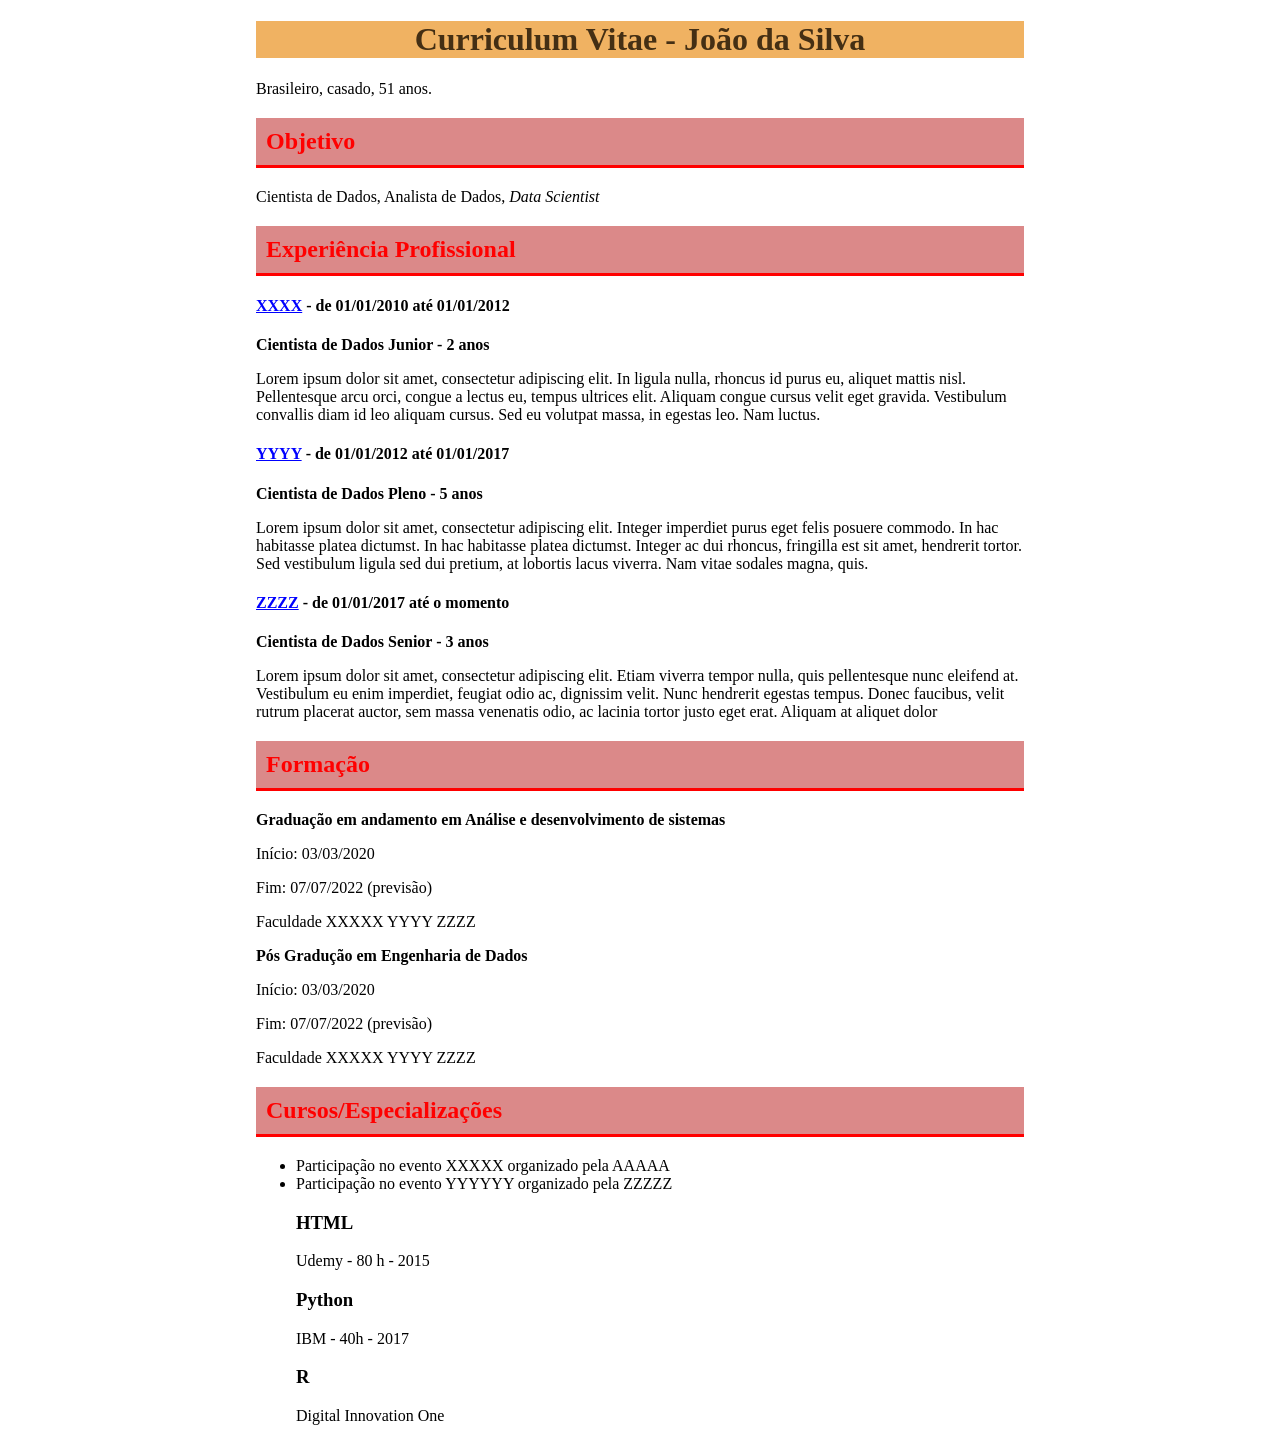
==== aula07_curriculum.html @ 6596ef08 "Atualizações nos arquivos e aulas novas" ====
<!DOCTYPE html>

<html lang = "pt-br">
    <head>
        <title>Currículo - João da Silva</title>
        <meta charset="utf-8">
        <meta name="author" content="Camila Diniz">
        <meta name="description" content="Esta página contém os primeiros passos no uso de CSS com HTML.">
        <meta name="keywords" content="html5, tecnologia, curso, CSS">

        <style>
            body{
                width: 60%;
                margin: auto;
            }
            h1{
                background-color: rgb(240, 178, 98);
                color: rgb(68, 47, 20);
                text-align: center;
            }

            h2{
                color:red;
                background-color:rgb(219, 137, 137);
                border-bottom: solid 3px red;
                padding: 10px 0px 10px 10px;
            }

            a{
                color: blue;
            }

        </style>
    </head>

    <body>
        <h1> Curriculum Vitae - João da Silva</h1>

        <p> Brasileiro, casado, 51 anos.</p>

        <h2>
            Objetivo
        </h2>

        <p>
            Cientista de Dados, Analista de Dados, <i>Data Scientist</i>
        </p>

        <h2>
            Experiência Profissional
        </h2>

        <h4><a href="#">XXXX</a> - de 01/01/2010 até 01/01/2012</h4>

        <p><b>Cientista de Dados Junior - 2 anos</b></p>
        <p>
            Lorem ipsum dolor sit amet, consectetur adipiscing elit. In ligula nulla, 
            rhoncus id purus eu, aliquet mattis nisl. Pellentesque arcu orci, congue a lectus eu, 
            tempus ultrices elit. Aliquam congue cursus velit eget gravida. 
            Vestibulum convallis diam id leo aliquam cursus. Sed eu volutpat massa, 
            in egestas leo. Nam luctus.
        </p>

        <h4><a href="#">YYYY</a> - de 01/01/2012 até 01/01/2017</h4>

        <p><b>Cientista de Dados Pleno - 5 anos</b></p>
        <p>
            Lorem ipsum dolor sit amet, consectetur adipiscing elit. 
            Integer imperdiet purus eget felis posuere commodo. In hac habitasse 
            platea dictumst. In hac habitasse platea dictumst. Integer ac dui rhoncus, 
            fringilla est sit amet, hendrerit tortor. 
            Sed vestibulum ligula sed dui pretium, at lobortis lacus viverra. 
            Nam vitae sodales magna, quis.
        </p>

        <h4><a href = "#">ZZZZ</a> - de 01/01/2017 até o momento</h4>

        <p><b>Cientista de Dados Senior - 3 anos</b></p>
        <p>
            Lorem ipsum dolor sit amet, consectetur adipiscing elit. 
            Etiam viverra tempor nulla, quis pellentesque nunc eleifend at. 
            Vestibulum eu enim imperdiet, feugiat odio ac, dignissim velit. 
            Nunc hendrerit egestas tempus. Donec faucibus, velit rutrum placerat auctor, 
            sem massa venenatis odio, ac lacinia tortor justo eget erat. Aliquam at aliquet dolor
        </p>




        <h2>
            Formação
        </h2>

        <p><b>Graduação em andamento em Análise e desenvolvimento de sistemas</b></p>

        <p> Início: 03/03/2020 </p>
        <p>Fim: 07/07/2022 (previsão)</p>
        <p>Faculdade XXXXX YYYY ZZZZ</p>

        <p><b>Pós Gradução em Engenharia de Dados</b></p>
        <p> Início: 03/03/2020 </p>
        <p>Fim: 07/07/2022 (previsão)</p>
        <p>Faculdade XXXXX YYYY ZZZZ</p>




        <h2>Cursos/Especializações</h2>

        <ul>
            <li> Participação no evento XXXXX organizado pela AAAAA</li>
            <li>Participação no evento YYYYYY organizado pela ZZZZZ</li>

            <h3>HTML</h3>
            <p>Udemy - 80 h - 2015</p>

            <h3> Python</h3>
            <p> IBM - 40h - 2017</p>

            <h3> R </h3>
            <p>Digital Innovation One</p>
        </ul>

    </body>
</html>
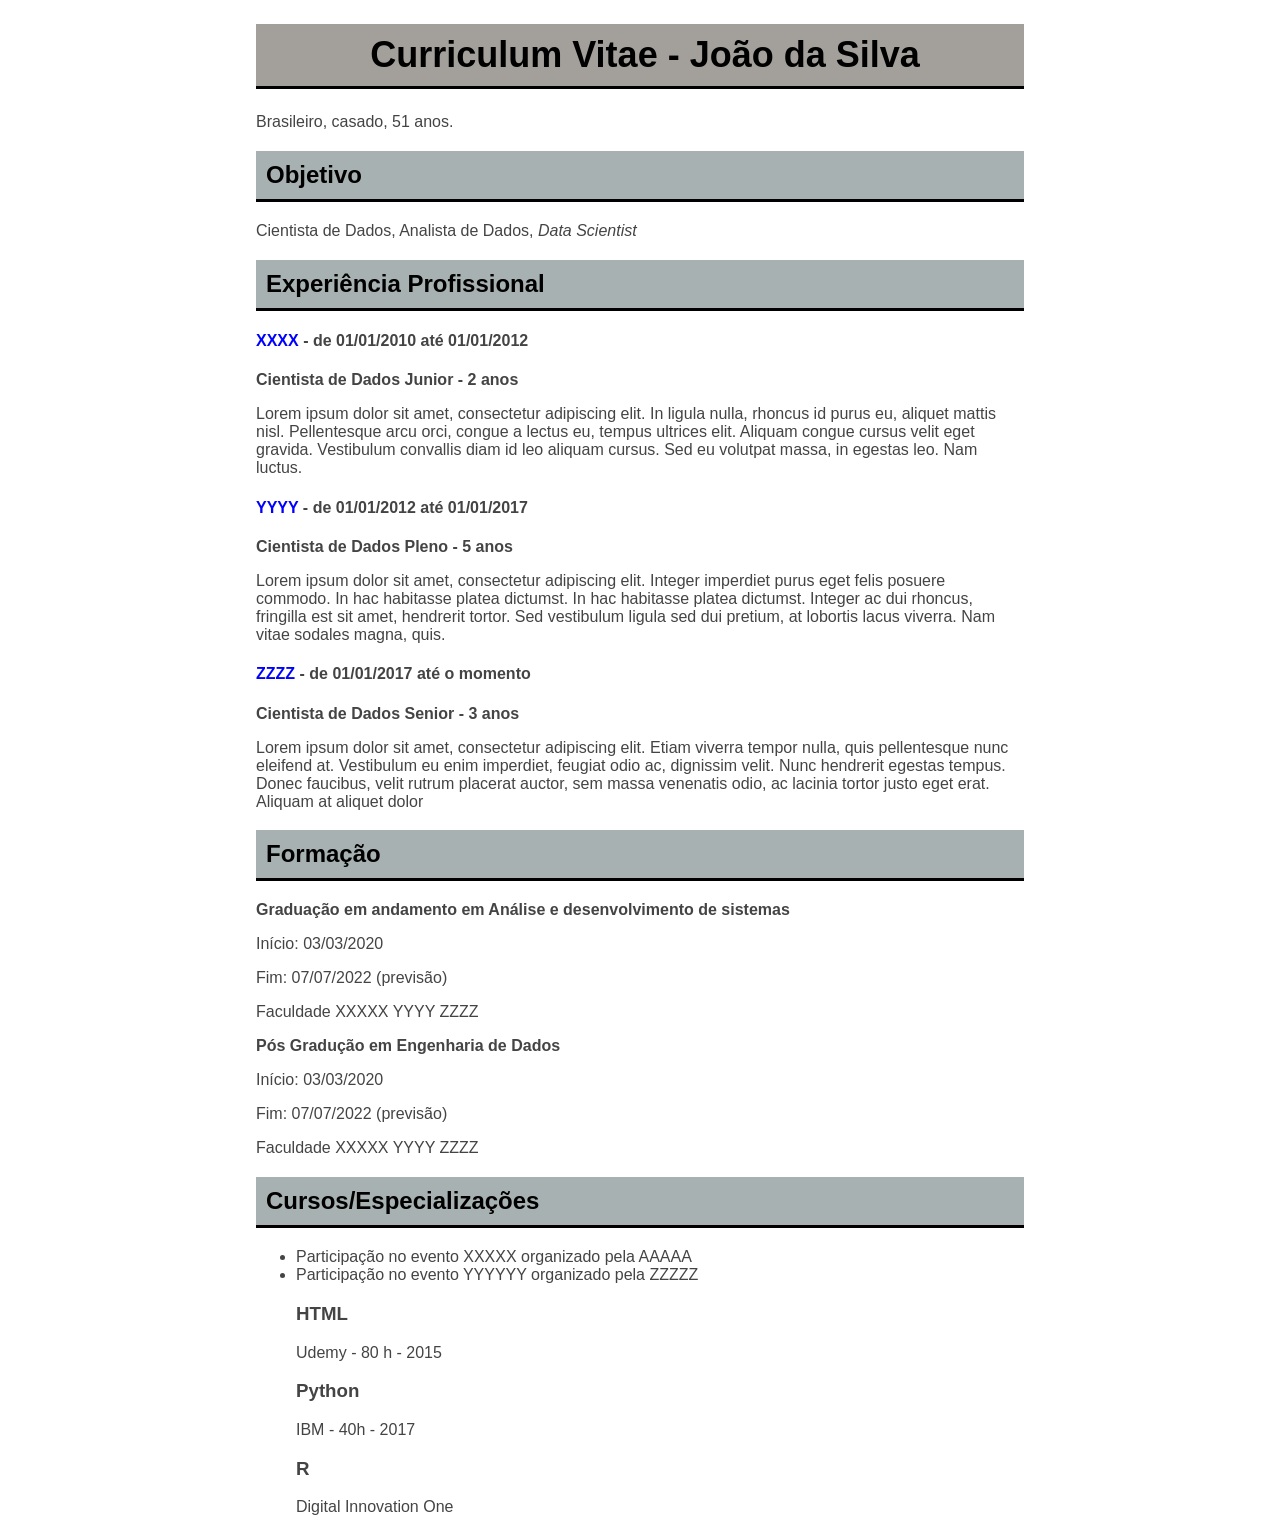
==== commit 89fdf4d7: "Atualizaçoes nas aulas do curso de Web Design Completo" ====
--- a/aula07_curriculum.html
+++ b/aula07_curriculum.html
@@ -12,22 +12,33 @@
             body{
                 width: 60%;
                 margin: auto;
+                font-family: verdana, Helvetica, sans-serif;
+                color: #444;
             }
             h1{
-                background-color: rgb(240, 178, 98);
-                color: rgb(68, 47, 20);
+                background-color: rgb(163, 159, 154);
+                color: black;
                 text-align: center;
+                font-size: 36px;
+            
             }
-
+            h1, h2{
+                padding: 10px 0px 10px 10px;
+                border-bottom: solid 3px black;
+            }
             h2{
-                color:red;
-                background-color:rgb(219, 137, 137);
-                border-bottom: solid 3px red;
-                padding: 10px 0px 10px 10px;
+                color: black;
+                background-color:rgb(168, 177, 177);
+                font-size: 24px;
             }
 
             a{
                 color: blue;
+                text-decoration: none;
+            }
+            a:hover{
+                text-decoration: underline;
+                background-color: gray;
             }
 
         </style>
